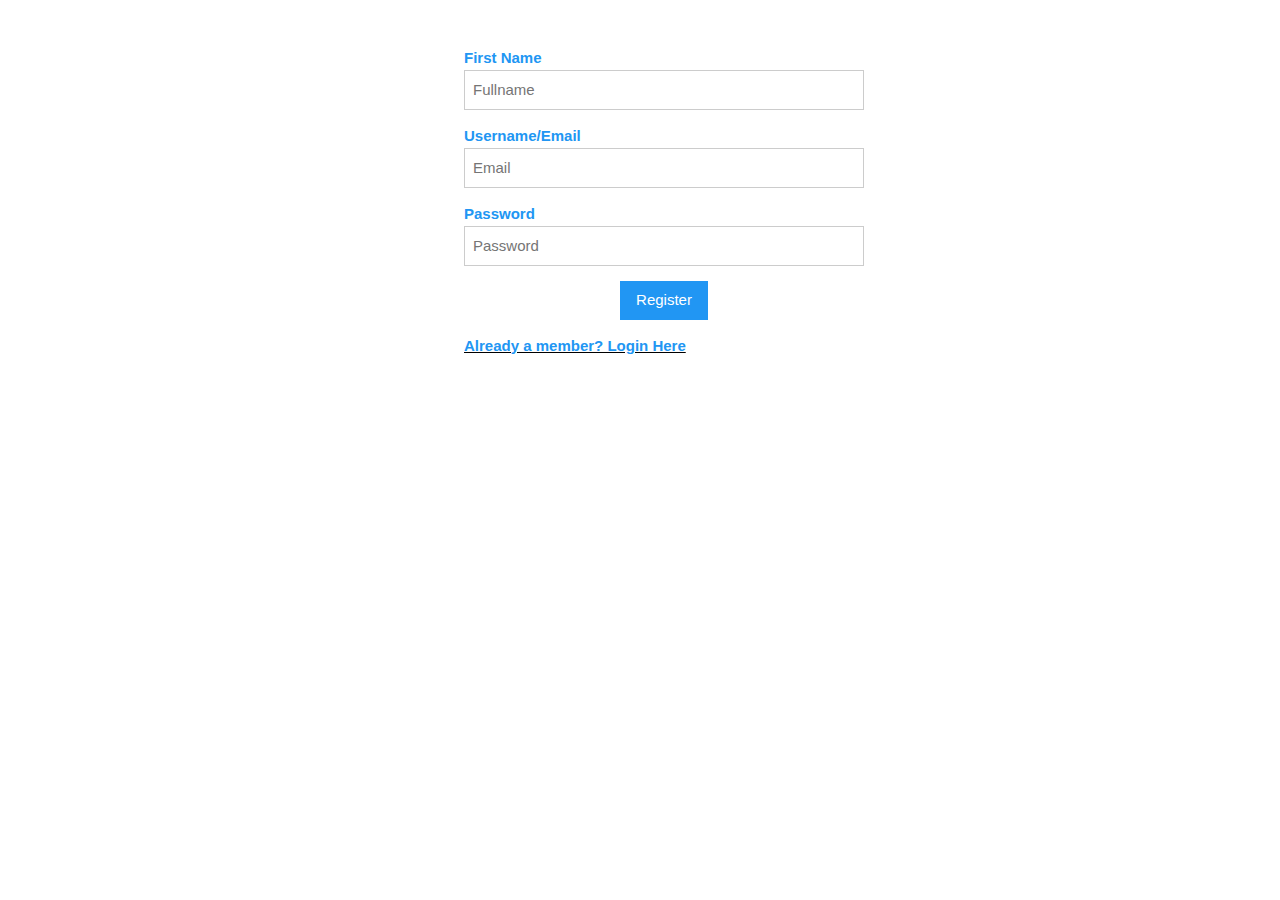
==== views/index.html @ 97b0b4de "6:37 commit" ====
<html>
<head>
	<link rel="stylesheet" href="https://www.w3schools.com/w3css/4/w3.css">
</head>
<body>
	<div>
		<form action='/person' method="POST">
			<div class="w3-container w3-row w3-padding-32" style="margin-left:35%;">
				<p style="width:50%">
				  <label class="w3-text-blue"><b>First Name</b>
				  <input class="w3-input w3-border" name="fullname" type="text" placeholder='Fullname' required></label>
				</p>
				<p style="width:50%">
				  <label class="w3-text-blue"><b>Username/Email</b>
				  <input class="w3-input w3-border" name="email" type="text" placeholder='Email' required></label>
				</p>
				<p style="width:50%">
				  <label class="w3-text-blue"><b>Password</b>
				  <input class="w3-input w3-border" name="password" type="password" placeholder='Password' required></label>
				</p>
				<div class="w3-center" style="width:50%">
				<input class="w3-btn w3-blue w3-center" type='submit' value='Register'>
				</div>
				<p style="w3-center width:50%">
				  <a href="login.html"><label class="w3-text-blue"><b>Already a member? Login Here</b>
				</p>
			</div>
		</form>
	</div>

</body>
</html>
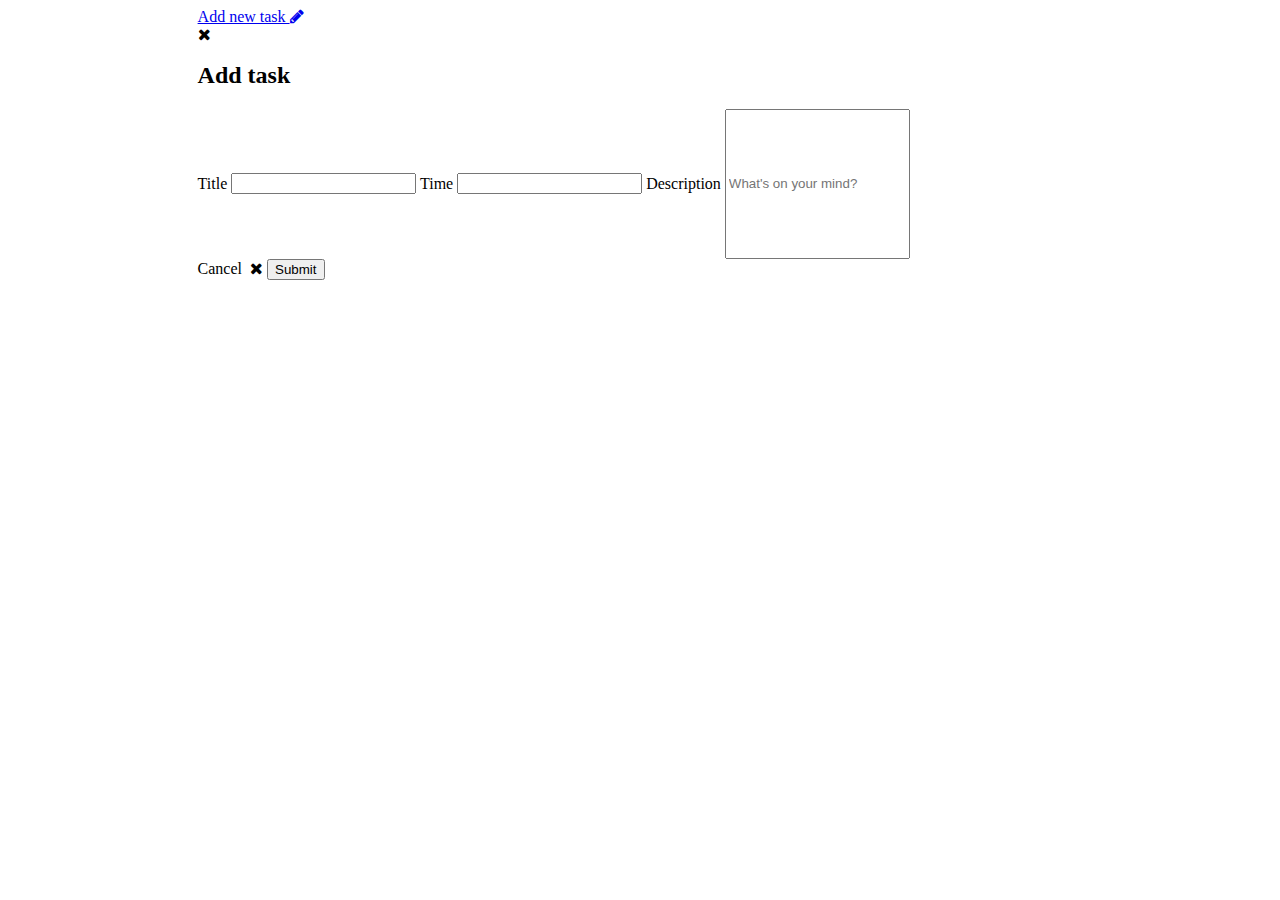
==== commit c21e088d: "night commit" ====
--- a/views/index.html
+++ b/views/index.html
@@ -1,32 +1,82 @@
 <html>
-<head>
-	<link rel="stylesheet" href="https://www.w3schools.com/w3css/4/w3.css">
-</head>
-<body>
-	<div>
-		<form action='/person' method="POST">
-			<div class="w3-container w3-row w3-padding-32" style="margin-left:35%;">
-				<p style="width:50%">
-				  <label class="w3-text-blue"><b>First Name</b>
-				  <input class="w3-input w3-border" name="fullname" type="text" placeholder='Fullname' required></label>
-				</p>
-				<p style="width:50%">
-				  <label class="w3-text-blue"><b>Username/Email</b>
-				  <input class="w3-input w3-border" name="email" type="text" placeholder='Email' required></label>
-				</p>
-				<p style="width:50%">
-				  <label class="w3-text-blue"><b>Password</b>
-				  <input class="w3-input w3-border" name="password" type="password" placeholder='Password' required></label>
-				</p>
-				<div class="w3-center" style="width:50%">
-				<input class="w3-btn w3-blue w3-center" type='submit' value='Register'>
+	<head>
+		<link rel="stylesheet" href="/styles/w3.css">
+		<link rel="stylesheet" href="https://cdnjs.cloudflare.com/ajax/libs/font-awesome/4.7.0/css/font-awesome.min.css">
+		<script src="/scripts/jquery-1.10.2.js"></script>
+	</head>
+	<body class="w3-container">
+			
+		
+		<div class="w3-padding-32" style="margin-left:15%;">		
+			<a href="javascript:void(0)" class="w3-bar-item w3-button w3-blue w3-button w3-hover-black w3-left-align" onclick="document.getElementById('addtask').style.display='block'">Add new task <i class="w3-padding fa fa-pencil"></i></a>
+			<div id="addtask" class="w3-modal" style="z-index:4">
+			  <div class="w3-modal-content w3-animate-zoom">
+				<div class="w3-container w3-padding w3-blue">
+				   <span onclick="document.getElementById('addtask').style.display='none'" class="w3-button w3-right w3-xxlarge"><i class="fa fa-remove"></i></span>
+				  <h2>Add task</h2>
 				</div>
-				<p style="w3-center width:50%">
-				  <a href="login.html"><label class="w3-text-blue"><b>Already a member? Login Here</b>
-				</p>
+				<form action='/addtask' method='POST'>
+					<div class="w3-panel">
+						  <label>Title</label>
+						  <input name='title' class="w3-input w3-border w3-margin-bottom" type="text">
+						  <label>Time</label>
+						  <input name='time' class="w3-input w3-border w3-margin-bottom" type="text">
+						  <label>Description</label>
+						  <input name='description' class="w3-input w3-border w3-margin-bottom" style="height:150px" placeholder="What's on your mind?">
+						  <div class="w3-section">
+							<a class="w3-button w3-red" onclick="document.getElementById('addtask').style.display='none'">Cancel &nbsp;<i class="fa fa-remove"></i></a>
+							
+							<input type='submit' class="w3-button w3-right w3-blue" onclick="document.getElementById('addtask').style.display='none'">
+							
+						  </div>    
+					</div>
+				</form>
+			  </div>
+			</div><br><br>
+			
+			
+			
+			
+			
+			<span id = "tasksList">
+			
+			
+			</span>		
+			
+			<script>
+			/**/
+			$.getJSON( "/gettasks", function( details ) {
+				console.log(details);
+				var printStr = "";
+				for( i=0 ;i<details.length;i++){
+					printStr = printStr + "<br><div class='w3-card-4' style='width:80%;'> <header class='w3-container w3-blue'><h1 name='show_title' id='show_title'>" +details[i].title+ "<i class='w3-right w3-xxlarge fa fa-trash'></i></h1></header><div class='w3-container'> <p name='show_description' id='show_description'>"+ details[i].description+ "</p></div><footer class='w3-container w3-blue'><h5 name='show time' id='show_time'>"+ details[i].time+ "</h5></footer></div>";
+				}
+				document.getElementById("tasksList").innerHTML=printStr;
+			});
+			
+			</script>
+			
+			
+			
+			<!--
+			
+			<div class="w3-card-4" style="width:80%;">
+							
+				<header class="w3-container w3-blue">
+				  <h1 name="show_title" id="show_title">Title
+				  <i onclick="./login.html" class="w3-right w3-xxlarge fa fa-trash"></i></h1>
+				</header>
+				<div class="w3-container">
+				  <p name="show_description" id="show_description">Description</p>
+				</div>
+				
+				<footer class="w3-container w3-blue">
+				  <h5 name="show_time" id="show_time">Time</h5>
+				</footer>
 			</div>
-		</form>
-	</div>
-
-</body>
+			-->
+			
+			
+		</div>
+	</body>
 </html>
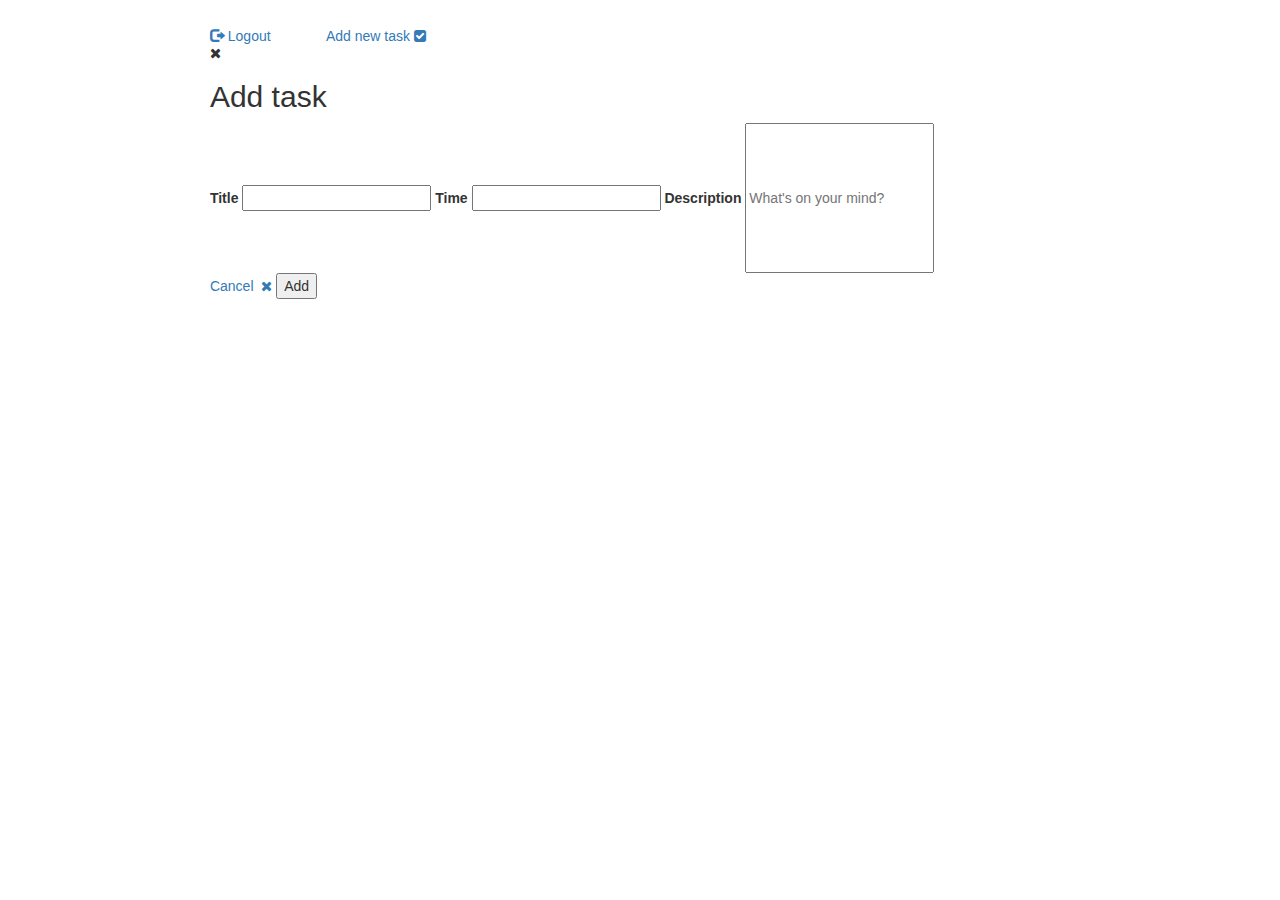
==== commit fba6a2dc: "wednesday evening" ====
--- a/views/index.html
+++ b/views/index.html
@@ -1,16 +1,51 @@
 <html>
 	<head>
 		<link rel="stylesheet" href="/styles/w3.css">
+		<link rel="stylesheet" href="https://maxcdn.bootstrapcdn.com/bootstrap/3.3.7/css/bootstrap.min.css">
 		<link rel="stylesheet" href="https://cdnjs.cloudflare.com/ajax/libs/font-awesome/4.7.0/css/font-awesome.min.css">
 		<script src="/scripts/jquery-1.10.2.js"></script>
+		<script>
+			function post(path, params, method) {
+				method = method || "post"; // Set method to post by default if not specified.
+
+				// The rest of this code assumes you are not using a library.
+				// It can be made less wordy if you use one.
+				var form = document.createElement("form");
+				form.setAttribute("method", method);
+				form.setAttribute("action", path);
+
+				for(var key in params) {
+					if(params.hasOwnProperty(key)) {
+						var hiddenField = document.createElement("input");
+						hiddenField.setAttribute("type", "hidden");
+						hiddenField.setAttribute("name", key);
+						hiddenField.setAttribute("value", params[key]);
+
+						form.appendChild(hiddenField);
+					 }
+				}
+
+				document.body.appendChild(form);
+				form.submit();
+			}
+		</script>
 	</head>
-	<body class="w3-container">
+	<body class="w3-container" style="margin:2%">
+		
 			
 		
-		<div class="w3-padding-32" style="margin-left:15%;">		
-			<a href="javascript:void(0)" class="w3-bar-item w3-button w3-blue w3-button w3-hover-black w3-left-align" onclick="document.getElementById('addtask').style.display='block'">Add new task <i class="w3-padding fa fa-pencil"></i></a>
+		<div class="w3-padding-32" style="margin-left:15%;">
+			
+			
+			<a href='/logout' class="w3-btn w3-right w3-xlarge w3-blue w3-round" style="margin-right:5%"><i class="glyphicon glyphicon-log-out"></i> Logout</a>
+			
+			
+			<a href="javascript:void(0)" class="w3-bar-item w3-button w3-blue w3-button w3-hover-black w3-left-align" onclick="document.getElementById('addtask').style.display='block'">Add new task <i class="w3-padding fa fa-check-square"></i></a>
 			<div id="addtask" class="w3-modal" style="z-index:4">
 			  <div class="w3-modal-content w3-animate-zoom">
+				
+				  
+				
 				<div class="w3-container w3-padding w3-blue">
 				   <span onclick="document.getElementById('addtask').style.display='none'" class="w3-button w3-right w3-xxlarge"><i class="fa fa-remove"></i></span>
 				  <h2>Add task</h2>
@@ -26,7 +61,7 @@
 						  <div class="w3-section">
 							<a class="w3-button w3-red" onclick="document.getElementById('addtask').style.display='none'">Cancel &nbsp;<i class="fa fa-remove"></i></a>
 							
-							<input type='submit' class="w3-button w3-right w3-blue" onclick="document.getElementById('addtask').style.display='none'">
+							<input type='submit' class="w3-button w3-right w3-blue" onclick="document.getElementById('addtask').style.display='none'" value="Add">
 							
 						  </div>    
 					</div>
@@ -44,12 +79,19 @@
 			</span>		
 			
 			<script>
-			/**/
+			
+			
 			$.getJSON( "/gettasks", function( details ) {
 				console.log(details);
+				var path = '/removetask';
 				var printStr = "";
 				for( i=0 ;i<details.length;i++){
-					printStr = printStr + "<br><div class='w3-card-4' style='width:80%;'> <header class='w3-container w3-blue'><h1 name='show_title' id='show_title'>" +details[i].title+ "<i class='w3-right w3-xxlarge fa fa-trash'></i></h1></header><div class='w3-container'> <p name='show_description' id='show_description'>"+ details[i].description+ "</p></div><footer class='w3-container w3-blue'><h5 name='show time' id='show_time'>"+ details[i].time+ "</h5></footer></div>";
+					
+					
+					
+					printStr = printStr + "<br><div class='w3-card-4' style='width:80%;'> <header class='w3-container w3-blue'><h1 name='show_title' id='show_title'>" +details[i].title+ "<i onclick='post("+path+",{id:"+details[i]['_id']+"})' class='w3-right w3-xxlarge fa fa-trash'></i></h1></header><div class='w3-container'> <p name='show_description' id='show_description'>"+ details[i].description+ "</p></div><footer class='w3-container w3-blue'><h5 name='show time' id='show_time'>"+ details[i].time+ "</h5></footer></div>";
+					
+					
 				}
 				document.getElementById("tasksList").innerHTML=printStr;
 			});
@@ -59,6 +101,27 @@
 			
 			
 			<!--
+			
+			
+			
+			
+			
+					printStr = printStr + "<br><form action='/removetask' method='POST'><div id='mytask' value='"+details[i]['_id']+"' class='w3-card-4' style='width:80%;'> <header class='w3-container w3-blue'><h1 name='show_title' id='show_title"+i+"'>" +details[i].title+ "<i class='w3-right w3-xxlarge fa fa-trash'><input type='submit' class='w3-btn w3-right' value='delete'></i></h1></header><div class='w3-container'> <p name='show_description' id='show_description"+i+"'>"+ details[i].description+ "</p></div><footer class='w3-container w3-blue'><h5 name='show time' id='show_time"+i+"'>"+ details[i].time+ "</h5></footer></div></form>";
+			
+			
+			
+			
+			<input id='"+i+"' onclick='post("+path+",{id:"+details[i]['_id']+"})' class='w3-btn w3-right w3-xxlarge'><i class='w3-right w3-xxlarge fa fa-trash'></i></button>
+			
+			
+			printStr = printStr + "<br><div class='w3-card-4' style='width:80%;'> <header class='w3-container w3-blue'><h1 name='show_title' id='show_title'>" +details[i].title+ "<i class='w3-right w3-xxlarge fa fa-trash'></i></h1></header><div class='w3-container'> <p name='show_description' id='show_description'>"+ details[i].description+ "</p></div><footer class='w3-container w3-blue'><h5 name='show time' id='show_time'>"+ details[i].time+ "</h5></footer></div>";
+			
+			
+			
+			
+			
+			
+			
 			
 			<div class="w3-card-4" style="width:80%;">
 							
@@ -74,7 +137,9 @@
 				  <h5 name="show_time" id="show_time">Time</h5>
 				</footer>
 			</div>
+			
 			-->
+			
 			
 			
 		</div>
